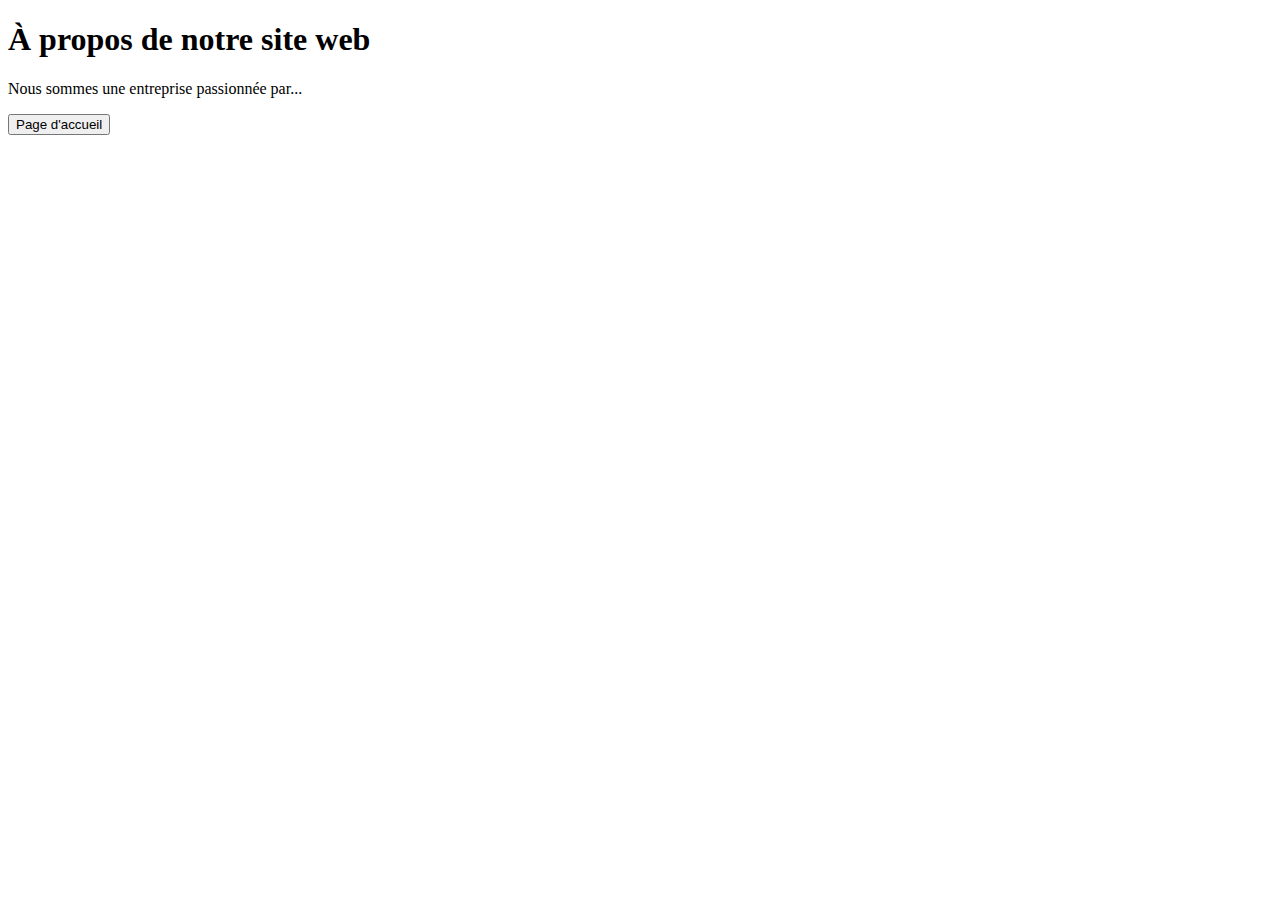
==== about.html @ 88bb1641 "Create about.html" ====
<!DOCTYPE html>
<html lang="en">
<head>
    <meta charset="UTF-8">
    <meta http-equiv="X-UA-Compatible" content="IE=edge">
    <meta name="viewport" content="width=device-width, initial-scale=1.0">
    <title>À propos</title>
    <link rel="stylesheet" href="styles.css">
</head>
<body>
    <div class="container">
        <h1>À propos de notre site web</h1>
        <p>Nous sommes une entreprise passionnée par...</p>
        <button onclick="window.open('index.html', '_blank')">Page d'accueil</button>
    </div>
</body>
</html>
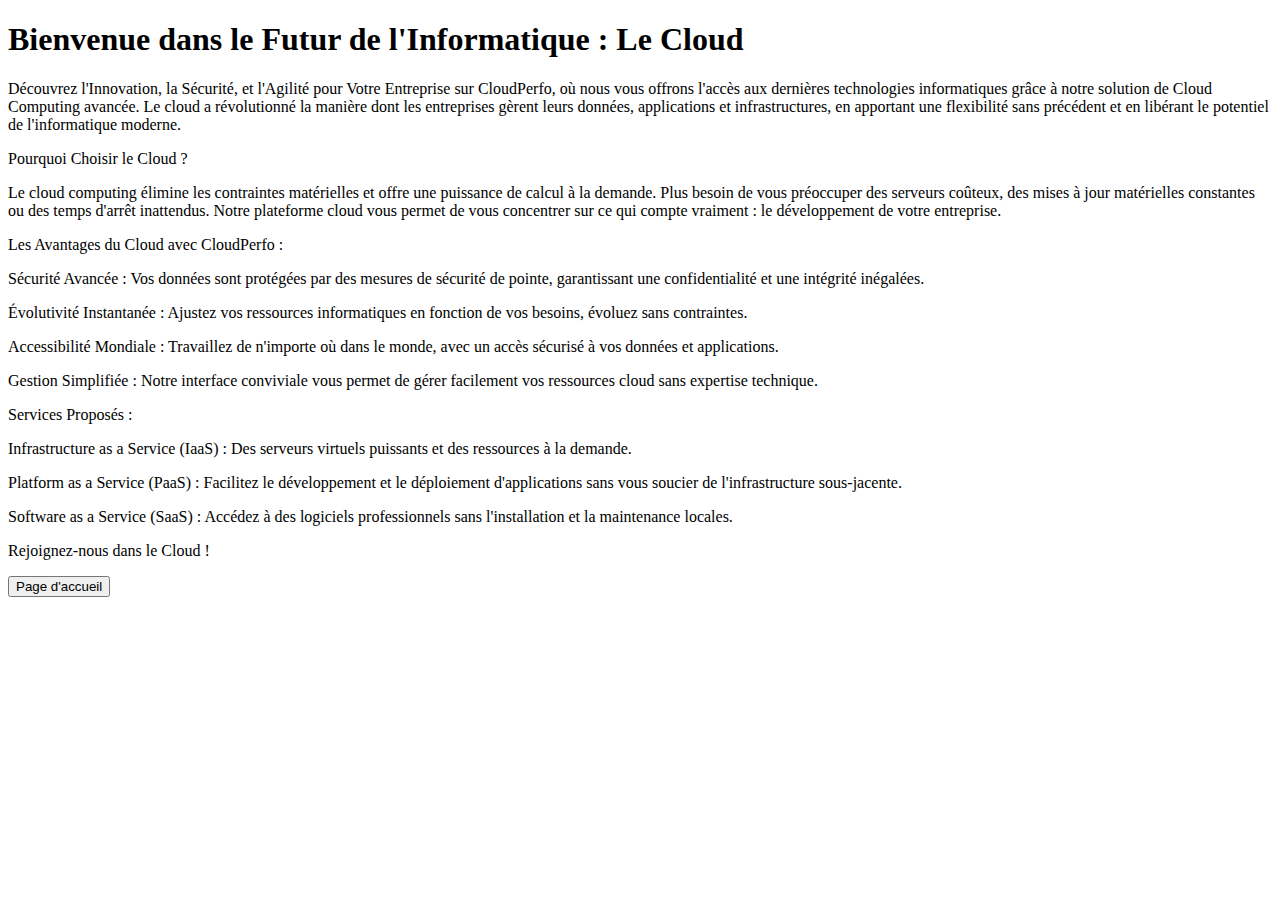
==== commit 56f14038: "Update about.html" ====
--- a/about.html
+++ b/about.html
@@ -5,13 +5,25 @@
     <meta http-equiv="X-UA-Compatible" content="IE=edge">
     <meta name="viewport" content="width=device-width, initial-scale=1.0">
     <title>À propos</title>
-    <link rel="stylesheet" href="styles.css">
+    <link rel="stylesheet" href="../CSS/styles.css">
 </head>
 <body>
     <div class="container">
-        <h1>À propos de notre site web</h1>
-        <p>Nous sommes une entreprise passionnée par...</p>
-        <button onclick="window.open('index.html', '_blank')">Page d'accueil</button>
+        <h1>Bienvenue dans le Futur de l'Informatique : Le Cloud</h1>
+        <p>Découvrez l'Innovation, la Sécurité, et l'Agilité pour Votre Entreprise sur CloudPerfo, où nous vous offrons l'accès aux dernières technologies informatiques grâce à notre solution de Cloud Computing avancée. Le cloud a révolutionné la manière dont les entreprises gèrent leurs données, applications et infrastructures, en apportant une flexibilité sans précédent et en libérant le potentiel de l'informatique moderne.</p>
+        <p>Pourquoi Choisir le Cloud ? </p> 
+        <p>Le cloud computing élimine les contraintes matérielles et offre une puissance de calcul à la demande. Plus besoin de vous préoccuper des serveurs coûteux, des mises à jour matérielles constantes ou des temps d'arrêt inattendus. Notre plateforme cloud vous permet de vous concentrer sur ce qui compte vraiment : le développement de votre entreprise.</p> 
+        <p>Les Avantages du Cloud avec CloudPerfo :</p> 
+        <p>Sécurité Avancée : Vos données sont protégées par des mesures de sécurité de pointe, garantissant une confidentialité et une intégrité inégalées.</p>
+        Évolutivité Instantanée : Ajustez vos ressources informatiques en fonction de vos besoins, évoluez sans contraintes.
+        <p>Accessibilité Mondiale : Travaillez de n'importe où dans le monde, avec un accès sécurisé à vos données et applications.</p> 
+        <p> Gestion Simplifiée : Notre interface conviviale vous permet de gérer facilement vos ressources cloud sans expertise technique.</p>  
+        <p>Services Proposés :</p> 
+        <p>Infrastructure as a Service (IaaS) : Des serveurs virtuels puissants et des ressources à la demande.</p>
+        <p>Platform as a Service (PaaS) : Facilitez le développement et le déploiement d'applications sans vous soucier de l'infrastructure sous-jacente.</p>
+        <p>Software as a Service (SaaS) : Accédez à des logiciels professionnels sans l'installation et la maintenance locales.</p>
+        <p>Rejoignez-nous dans le Cloud !</p>
+        <button onclick="window.location.href='index.html'">Page d'accueil</button>
     </div>
 </body>
 </html>
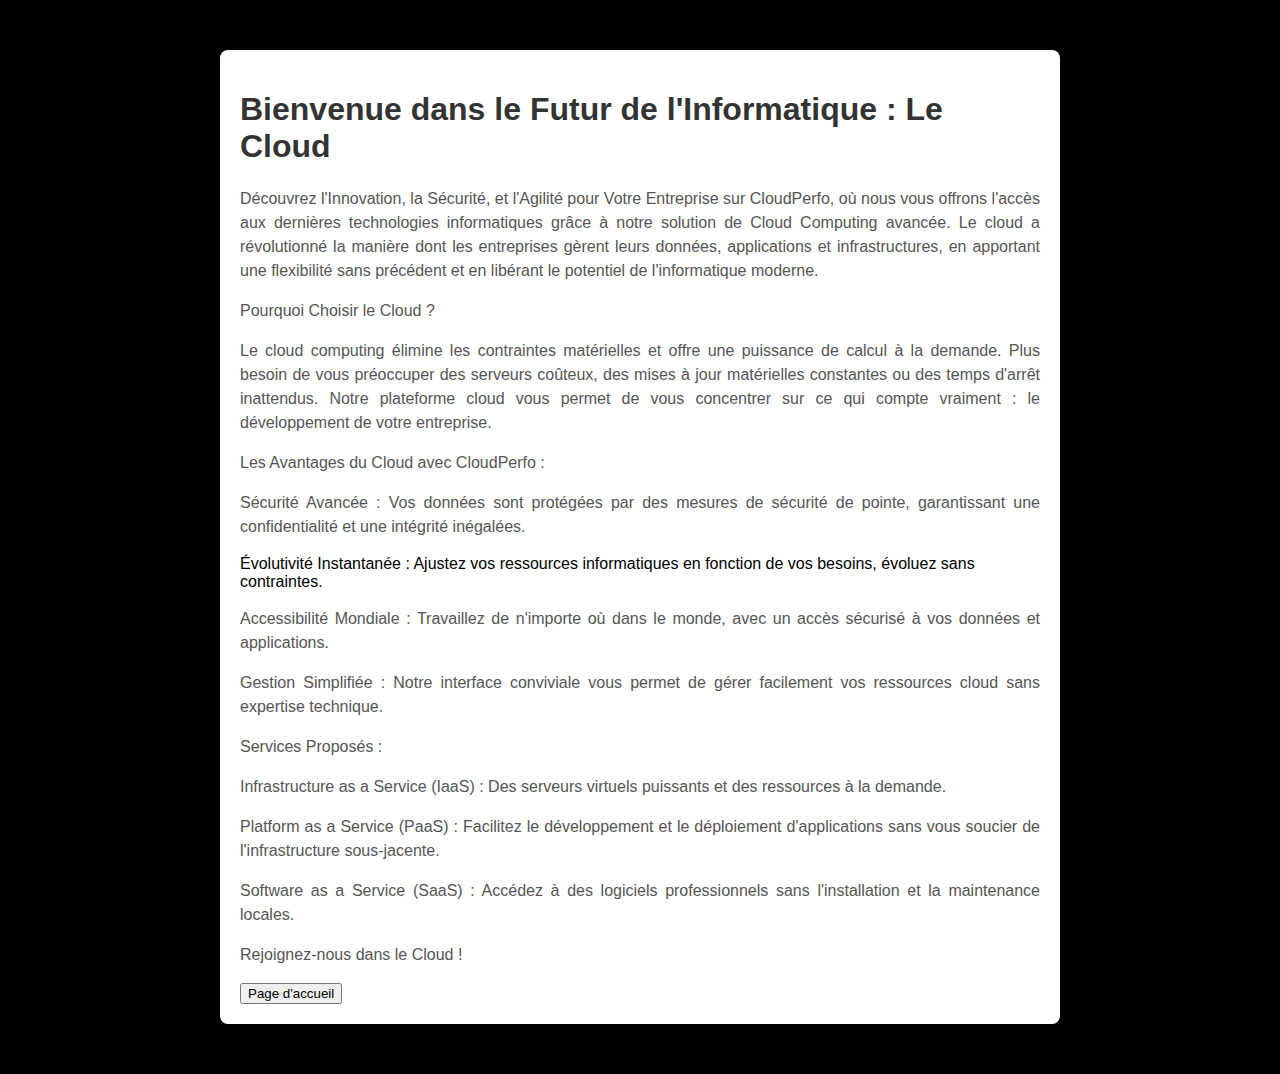
==== commit 2af7a457: "Update about.html" ====
--- a/about.html
+++ b/about.html
@@ -5,7 +5,7 @@
     <meta http-equiv="X-UA-Compatible" content="IE=edge">
     <meta name="viewport" content="width=device-width, initial-scale=1.0">
     <title>À propos</title>
-    <link rel="stylesheet" href="../CSS/styles.css">
+    <link rel="stylesheet" href="styles.css">
 </head>
 <body>
     <div class="container">
--- a/styles.css
+++ b/styles.css
@@ -0,0 +1,80 @@
+body {
+    font-family: 'Arial', sans-serif;
+    margin: 0;
+    padding: 0;
+    background-color: black;
+}
+
+.container {
+    max-width: 800px;
+    margin: 50px auto;
+    background-color: #fff;
+    padding: 20px;
+    border-radius: 8px;
+    box-shadow: 0 0 10px rgba(0, 0, 0, 0.1);
+}
+
+h1 {
+    color: #333;
+    justify-content: center;
+    align-items: center;
+}
+
+p {
+    color: #555;
+    line-height: 1.5;
+    text-align: justify;
+}
+
+ul {
+    list-style: none;
+    padding: 0;
+}
+
+li {
+    margin-bottom: 10px;
+}
+
+a {
+    color: #007BFF;
+    text-decoration: none;
+}
+
+a:hover {
+    text-decoration: underline;
+}
+
+#twitter {
+    height: 50px;
+    width: 75px;
+    background-color:cyan;
+    text-align: center;
+}
+
+#facebook {
+    height: 50px;
+    width: 75px;
+    background-color: #007BFF;
+}
+
+#linkedin {
+    height: 50px;
+    width: 75px;
+    background-color: green;
+}
+
+#about {
+    height: 50px;
+    width: 100px;
+    font-size: 15px;
+}
+
+#contact {
+    height: 50px;
+    width: 75px;
+    font-size: 15px;
+}
+
+#explorer {
+    font-size: 20px;
+}
